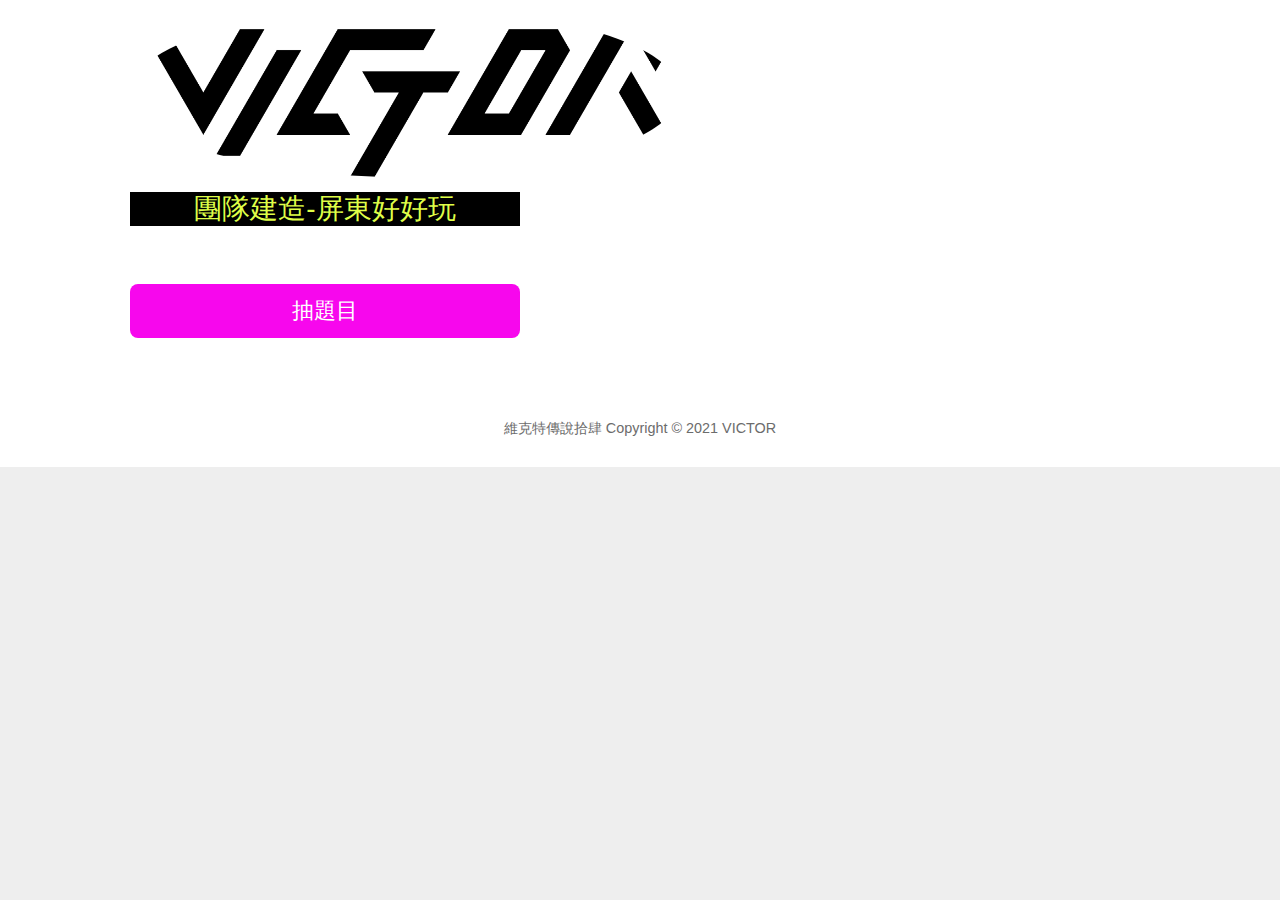
==== market.html @ be083454 "[new]clean" ====
<!DOCTYPE html>
<html lang="en">

<head>
    <meta charset="UTF-8">
    <meta name="viewport" content="width=device-width, initial-scale=1.0">
    <meta http-equiv="X-UA-Compatible" content="ie=edge">
    <link rel="stylesheet" href="css/bootstrap.min.css">
    <link rel="stylesheet" href="css/tooplate-style.css">
    <title>團隊建造-屏東好好玩</title>
</head>

<body>
    <div class="tm-container mx-auto">
        <section id="tm-section-2" class="tm-section pt-2 pb-2">
            <div class="container">
                <div class="row" >
                    <div class="col-xl-5 col-lg-6 tm-flex-center-v tm-text-container tm-section-left">
                         
                        <img src="img/VICTOR_001.png" alt="Image" class="rounded-circle tm-circle-img" >
                        <h3 style="text-align: center;color: #dffe48;background-color: black;margin-top: 15px;">團隊建造-屏東好好玩</h3>
                        <button onclick="myFunction()" class="btn tm-btn-secondary" style="font-size:larger;margin-top:50px;">抽題目</button>      
                        <h2 class="tm-color-secondary mb-4" style="text-align: center;margin-top:20px;font-size: 64pt;" id="name" ></h2>
                    <label id="cObject" style="text-align: center;" ></label>
                    </p>
                    </div>
                    <!-- <div class="col-xl-7 col-lg-6 tm-circle-img-container">
                        <img src="img/VICTOR_001.png" alt="Image" class="rounded-circle tm-circle-img" style="margin-top:100pt;">
                        
                    </div> -->
                </div>
            </div>
        </section>
        <!-- footer -->
        <footer class="container">
            <div class="row">
                <div class="col-xs-12" style="margin:0px auto;">
        
                    <p class="small mb-4 tm-footer-text">維克特傳說拾肆 Copyright &copy; 2021 VICTOR</p>
                     
                </div>
            </div>
        </footer>
    </div>
    <script src="js/smooth-scroll.polyfills.min.js"></script>
    <!-- https://github.com/cferdinandi/smooth-scroll -->
    <script>
        var scroll = new SmoothScroll('a[href*="#"]', {
            easing: 'easeInOutQuart',
            speed: 800
        });

        var cWord=["餐具1","餐具2","餐具3","餐具4"];
         
        function myFunction() {
            var __cObject="";
     
          
        var __iRandomNumber =cWord.length; //目前object內數字
        var __nowNumber="";
          
            if(__iRandomNumber >0){
                
                var iRandom =getRandom(0,__iRandomNumber);
                //console.log('iRandom',iRandom);
                document.getElementById("name").innerHTML = cWord[iRandom];
                 cWord.splice(iRandom,1);

                 
                 
                console.log("cWord",cWord);
            }else  {
                 cWord=["餐具1","餐具2","餐具3","餐具4"];
                var iRandom =getRandom(0,__iRandomNumber);
                //console.log('iRandom',iRandom);
                document.getElementById("name").innerHTML = cWord[iRandom];
 
                 cWord.splice(iRandom,1);

            }
             
            for (var j=0;j<cWord.length;j++){
                if(__cObject!=undefined){
                    __cObject =__cObject+"/"+cWord[j];
                }
                //console.log("cWord[i]",cWord[j]);
               
            }
                 document.getElementById("cObject").innerHTML =__cObject;
        }

        //產生亂數
        function getRandom(min, max){
        return Math.floor(Math.random() * (max - min)) + min;
        };
        
        // 產生 5~10 之間的亂數
        //console.log(getRandom(0,4));
    </script>
</body>
</html>
---- css/tooplate-style.css ----
/*

Template 2107 New Spot

http://www.tooplate.com/view/2107-new-spot

COLOR CODES

	Primary (Pink):   #CC0064
	Secondary (Blue): #0095BF
  
*/

* {
  margin: 0;
  padding: 0;
}

body {
  background-color: #eee;
  color: #6c6c6c;
  font-family: "Open Sans", Helvetica, Arial, sans-serif;
  font-size: 18px;
  overflow-x: hidden;
}

.tm-container {
  background-color: white;
  max-width: 1400px;
}

.tm-site-title {
  color: #cc0064;
  font-size: 3rem;
}

.tm-site-subtitle {
  color: #0095bf;
  font-size: 1.2rem;
  margin-bottom: 30px;
}

.tm-section-1 {
  height: 750px;
  background-image: url(../img/spot-bg-01.jpg);
  background-size: cover;
  -webkit-clip-path: polygon(0px 0px, 100% 0px, 100% 84%, 0px 100%);
  clip-path: polygon(0px 0px, 100% 0px, 100% 84%, 0px 100%);
  /* background-position: center -95px; */
  background-repeat: no-repeat;
  padding-top: 75px;
}

.tm-section-3 {
  height: 790px;
  background-image: url(../img/spot-bg-02.jpg);
  background-size: cover;
  -webkit-clip-path: polygon(0px 0px, 100% 14%, 100% 86%, 0px 100%);
  clip-path: polygon(0px 0px, 100% 14%, 100% 86%, 0px 100%);
  background-repeat: no-repeat;
  display: flex;
  align-items: center;
}

.tm-color-primary {
  color: #cc0064;
}

.tm-color-secondary {
  color: #00b3fe;
}

.tm-btn-primary {
  color: white;
  background-color: #cc0064;
}

.tm-btn-primary:hover,
.tm-btn-primary:focus {
  background-color: #f21b85;
}

.tm-btn-secondary {
  color: white;
  background-color: #f707ed;
}

.tm-btn-secondary:hover,
.tm-btn-secondary:focus {
  background-color: #00b3fe;
}

.tm-bg-circle-white {
  background-color: white;
  color: #6c6c6c;
  padding: 75px 81px 75px 90px;
  border-radius: 50%;
  width: 550px;
  height: 550px;
}

.tm-bg-circle-pad-2 {
  padding-left: 120px;
}

p,
ul {
  line-height: 2;
  font-weight: 300;
}

ul {
  margin: 0;
}
ul.dashed {
  list-style-type: none;
}
ul.dashed > li {
  text-indent: -5px;
}
ul.dashed > li:before {
  content: "-";
  margin-right: 5px;
  text-indent: -5px;
}

.btn {
  padding: 10px 30px;
  font-size: 1.15rem;
  font-weight: 300;
  border-radius: 8px;
}

a.btn:hover {
  color: white;
  text-decoration: none;
}

.tm-flex-center-v {
  display: flex;
  flex-direction: column;
  justify-content: center;
}

.tm-text-container {
  max-width: 420px;
}

.tm-circle-img {
  width: 550px;
}

.tm-circle-img-container {
  text-align: right;
}

.tm-contact-form {
  max-width: 280px;
}

.form-control {
  border-radius: 0;
  border: none;
  border-bottom: 1px solid #cc0064;
}

.form-control:focus {
  box-shadow: none;
  border-color: #cc0064;
  border-width: 2px;
}

.tm-send-btn {
  border-radius: 5px;
  padding-top: 6px;
  padding-bottom: 6px;
}

.tm-footer-link {
  color: #6c6c6c;
  text-align: center;
}

.tm-footer-link:hover,
.tm-footer-link:focus {
  color: #cc0064;
  text-decoration: none;
  text-align: center;
}

@media (min-width: 576px) {
  .container {
    max-width: none;
  }
}
@media (min-width: 768px) {
  .container {
    max-width: 720px;
  }
}

@media (min-width: 992px) {
  .container {
    max-width: 960px;
  }
}

@media (min-width: 1200px) {
  .container {
    max-width: 1050px;
  }
}

@media (max-width: 992px) {
  .tm-bg-circle-white {
    margin-left: auto;
    margin-right: auto;
  }
  .tm-section-left {
    margin: 50px auto;
  }

  .tm-circle-img-container {
    text-align: center;
  }

  .tm-contact-form {
    max-width: 100%;
    padding-left: 30px;
    padding-right: 30px;
  }

  .tm-contact-right {
    margin-bottom: 50px;
  }

  .tm-footer-text {
    margin-left: 30px;
    margin-right: 30px;
  }
}

@media (max-width: 576px) {
  .tm-bg-circle-white {
    border-radius: 100px;
    width: 100%;
    height: auto;
    padding: 50px;
  }

  img {
    max-width: 100%;
  }

  .tm-section-1,
  .tm-section-3 {
    height: auto;
  }

  .tm-section-1 {
    padding-bottom: 90px;
    -webkit-clip-path: polygon(0px 0px, 100% 0px, 100% 92%, 0px 100%);
    clip-path: polygon(0px 0px, 100% 0px, 100% 92%, 0px 100%);
  }

  .tm-section-3 {
    padding-top: 100px;
    padding-bottom: 100px;
    -webkit-clip-path: polygon(0px 0px, 100% 8%, 100% 92%, 0px 100%);
    clip-path: polygon(0px 0px, 100% 8%, 100% 92%, 0px 100%);
  }

  .tm-circle-img-container {
    margin-bottom: 30px;
  }
}
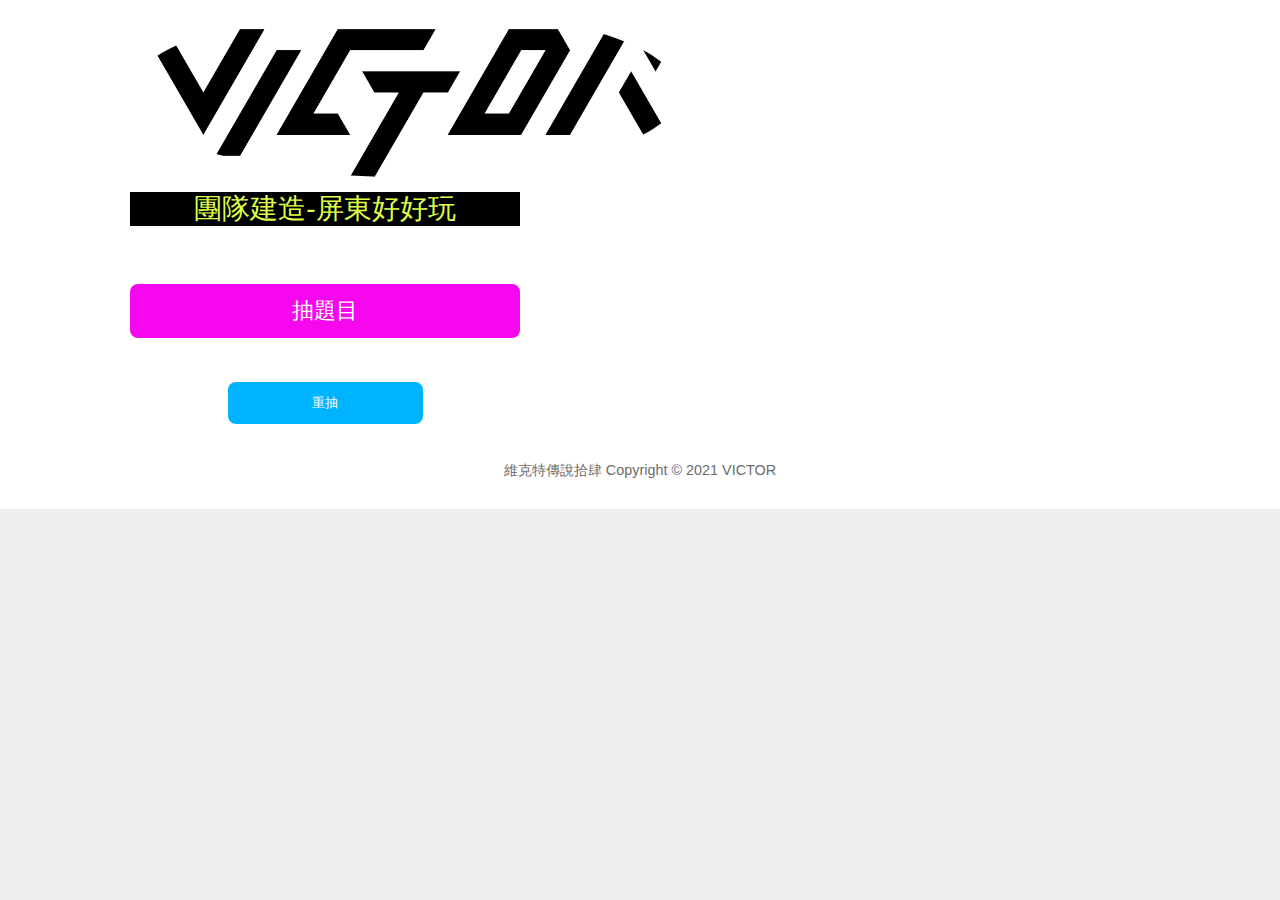
==== commit fe0d3665: "[new]clean" ====
--- a/market.html
+++ b/market.html
@@ -21,6 +21,7 @@
                         <h3 style="text-align: center;color: #dffe48;background-color: black;margin-top: 15px;">團隊建造-屏東好好玩</h3>
                         <button onclick="myFunction()" class="btn tm-btn-secondary" style="font-size:larger;margin-top:50px;">抽題目</button>      
                         <h2 class="tm-color-secondary mb-4" style="text-align: center;margin-top:20px;font-size: 64pt;" id="name" ></h2>
+                        <button onclick="resetFunction()"  class="btn tm-btn-reset" style="font-size:small;margin-top:50px;margin:0px auto;">重抽</button>  
                     <label id="cObject" style="text-align: center;" ></label>
                     </p>
                     </div>
@@ -58,7 +59,7 @@
           
         var __iRandomNumber =cWord.length; //目前object內數字
         var __nowNumber="";
-          
+          console.log("__iRandomNumber",__iRandomNumber)
             if(__iRandomNumber >0){
                 
                 var iRandom =getRandom(0,__iRandomNumber);
@@ -70,12 +71,13 @@
                  
                 console.log("cWord",cWord);
             }else  {
-                 cWord=["餐具1","餐具2","餐具3","餐具4"];
-                var iRandom =getRandom(0,__iRandomNumber);
-                //console.log('iRandom',iRandom);
-                document.getElementById("name").innerHTML = cWord[iRandom];
+                //  cWord=["餐具1","餐具2","餐具3","餐具4"];
+                // var iRandom =getRandom(0,cWord.length);
+                // //console.log('iRandom',iRandom);
+                // document.getElementById("name").innerHTML = cWord[iRandom];
  
-                 cWord.splice(iRandom,1);
+                //  cWord.splice(iRandom,1);
+                alert ("請按重抽按鈕");
 
             }
              
@@ -96,6 +98,12 @@
         
         // 產生 5~10 之間的亂數
         //console.log(getRandom(0,4));
+
+        function resetFunction (){
+            document.getElementById("name").innerHTML = "";
+            cWord=["餐具1","餐具2","餐具3","餐具4"];
+            document.getElementById("cObject").innerHTML =" ";
+        }
     </script>
 </body>
 </html>--- a/css/tooplate-style.css
+++ b/css/tooplate-style.css
@@ -85,6 +85,12 @@
   background-color: #f707ed;
 }
 
+.tm-btn-reset {
+  color: white;
+  width: 50%;
+  background-color: #00b3fe;
+}
+
 .tm-btn-secondary:hover,
 .tm-btn-secondary:focus {
   background-color: #00b3fe;
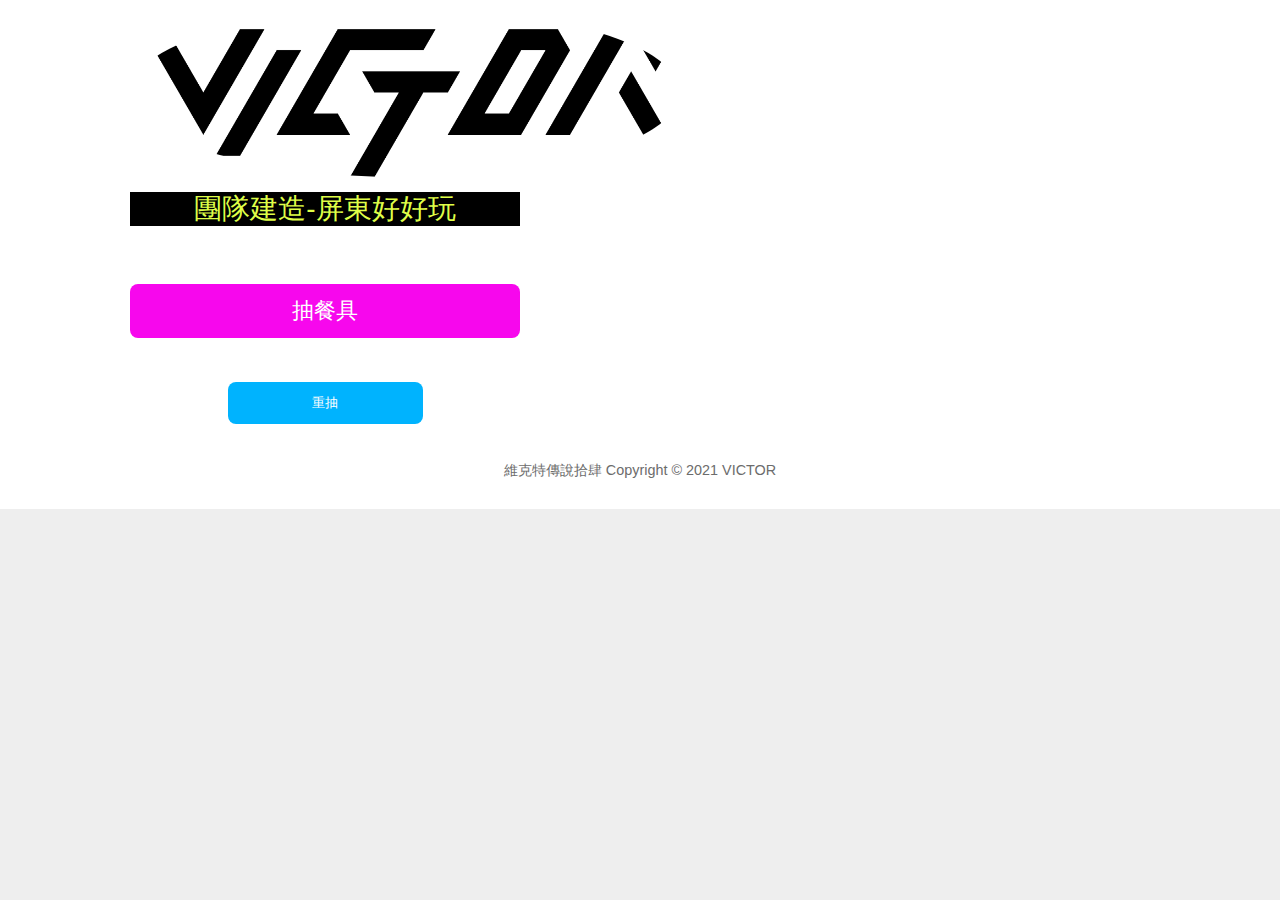
==== commit dbd1ec78: "Update market.html" ====
--- a/market.html
+++ b/market.html
@@ -19,7 +19,7 @@
                          
                         <img src="img/VICTOR_001.png" alt="Image" class="rounded-circle tm-circle-img" >
                         <h3 style="text-align: center;color: #dffe48;background-color: black;margin-top: 15px;">團隊建造-屏東好好玩</h3>
-                        <button onclick="myFunction()" class="btn tm-btn-secondary" style="font-size:larger;margin-top:50px;">抽題目</button>      
+                        <button onclick="myFunction()" class="btn tm-btn-secondary" style="font-size:larger;margin-top:50px;">抽餐具</button>      
                         <h2 class="tm-color-secondary mb-4" style="text-align: center;margin-top:20px;font-size: 64pt;" id="name" ></h2>
                         <button onclick="resetFunction()"  class="btn tm-btn-reset" style="font-size:small;margin-top:50px;margin:0px auto;">重抽</button>  
                     <label id="cObject" style="text-align: center;" ></label>
@@ -106,4 +106,4 @@
         }
     </script>
 </body>
-</html>+</html>
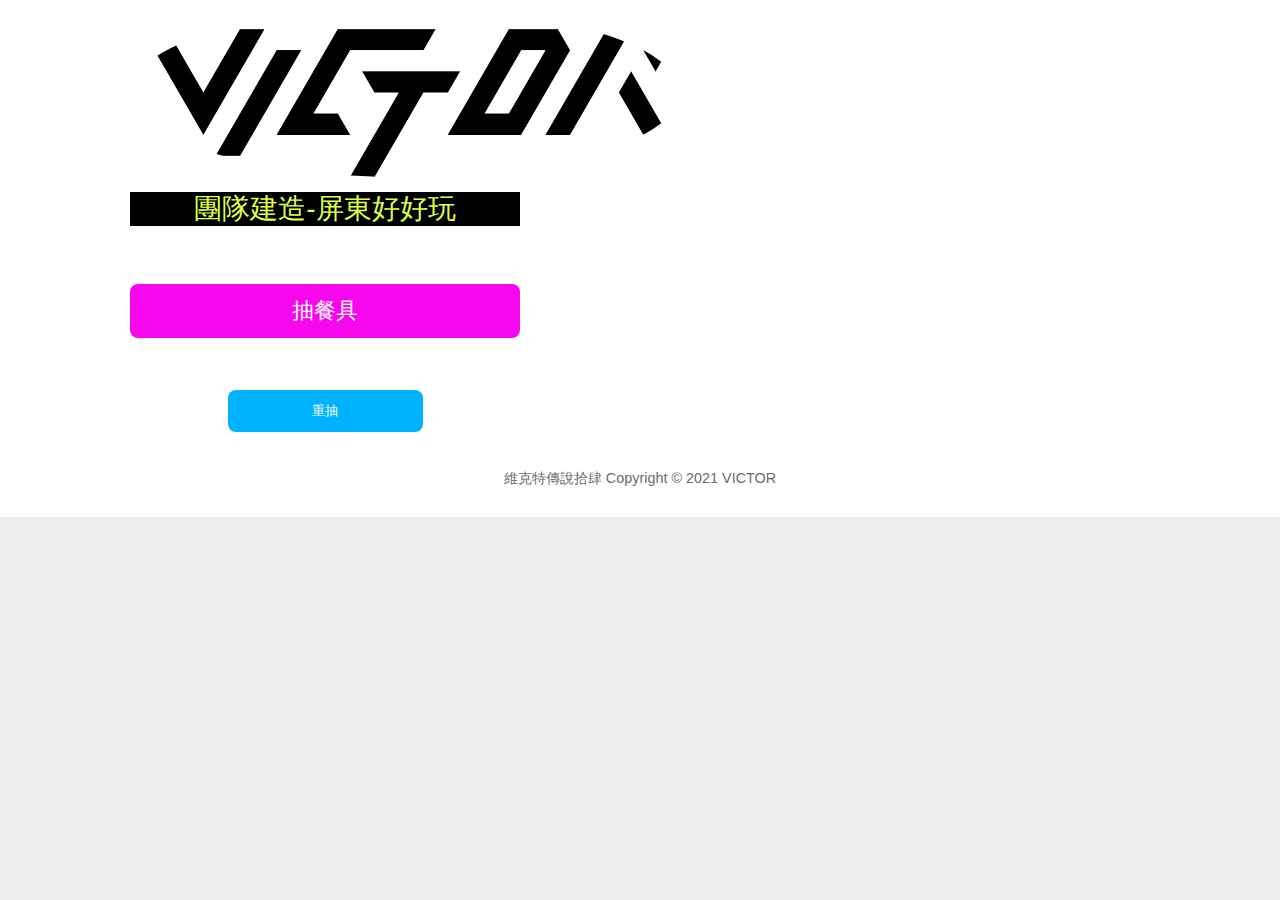
==== commit 0f0b06ea: "[modify]add the detail question content" ====
--- a/market.html
+++ b/market.html
@@ -20,7 +20,8 @@
                         <img src="img/VICTOR_001.png" alt="Image" class="rounded-circle tm-circle-img" >
                         <h3 style="text-align: center;color: #dffe48;background-color: black;margin-top: 15px;">團隊建造-屏東好好玩</h3>
                         <button onclick="myFunction()" class="btn tm-btn-secondary" style="font-size:larger;margin-top:50px;">抽餐具</button>      
-                        <h2 class="tm-color-secondary mb-4" style="text-align: center;margin-top:20px;font-size: 64pt;" id="name" ></h2>
+                        <h2 class="tm-color-secondary mb-4" style="text-align: center;margin-top:20px;font-size: 60pt;" id="name" ></h2>
+                        <label id="question" style="text-align: center;color: black;font-size: 48pt;"></label>
                         <button onclick="resetFunction()"  class="btn tm-btn-reset" style="font-size:small;margin-top:50px;margin:0px auto;">重抽</button>  
                     <label id="cObject" style="text-align: center;" ></label>
                     </p>
@@ -52,29 +53,32 @@
         });
 
         var cWord=["餐具1","餐具2","餐具3","餐具4"];
-         
+        var cQuestion =["蛋糕刀","吸管","湯匙","紙碗"];
         function myFunction() {
             var __cObject="";
      
           
         var __iRandomNumber =cWord.length; //目前object內數字
         var __nowNumber="";
+        var __nowQuestion=document.getElementById("question");
+         
           console.log("__iRandomNumber",__iRandomNumber)
             if(__iRandomNumber >0){
                 
                 var iRandom =getRandom(0,__iRandomNumber);
                 //console.log('iRandom',iRandom);
                 document.getElementById("name").innerHTML = cWord[iRandom];
+                document.getElementById("question").innerHTML = cQuestion[iRandom];
                  cWord.splice(iRandom,1);
+                 cQuestion.splice(iRandom,1);
 
-                 
-                 
                 console.log("cWord",cWord);
             }else  {
                 //  cWord=["餐具1","餐具2","餐具3","餐具4"];
                 // var iRandom =getRandom(0,cWord.length);
                 // //console.log('iRandom',iRandom);
                 // document.getElementById("name").innerHTML = cWord[iRandom];
+                // document.getElementById("name").innerHTML = cQuestion[iRandom];
  
                 //  cWord.splice(iRandom,1);
                 alert ("請按重抽按鈕");
@@ -88,7 +92,10 @@
                 //console.log("cWord[i]",cWord[j]);
                
             }
+             
+        
                  document.getElementById("cObject").innerHTML =__cObject;
+                 
         }
 
         //產生亂數
@@ -102,7 +109,9 @@
         function resetFunction (){
             document.getElementById("name").innerHTML = "";
             cWord=["餐具1","餐具2","餐具3","餐具4"];
+            cQuestion =["蛋糕刀","吸管","湯匙","紙碗"];
             document.getElementById("cObject").innerHTML =" ";
+            document.getElementById("question").innerHTML =" ";
         }
     </script>
 </body>
--- a/css/tooplate-style.css
+++ b/css/tooplate-style.css
@@ -91,10 +91,10 @@
   background-color: #00b3fe;
 }
 
-.tm-btn-secondary:hover,
-.tm-btn-secondary:focus {
+/* .tm-btn-secondary:hover, */
+/* .tm-btn-secondary:focus {
   background-color: #00b3fe;
-}
+} */
 
 .tm-bg-circle-white {
   background-color: white;
